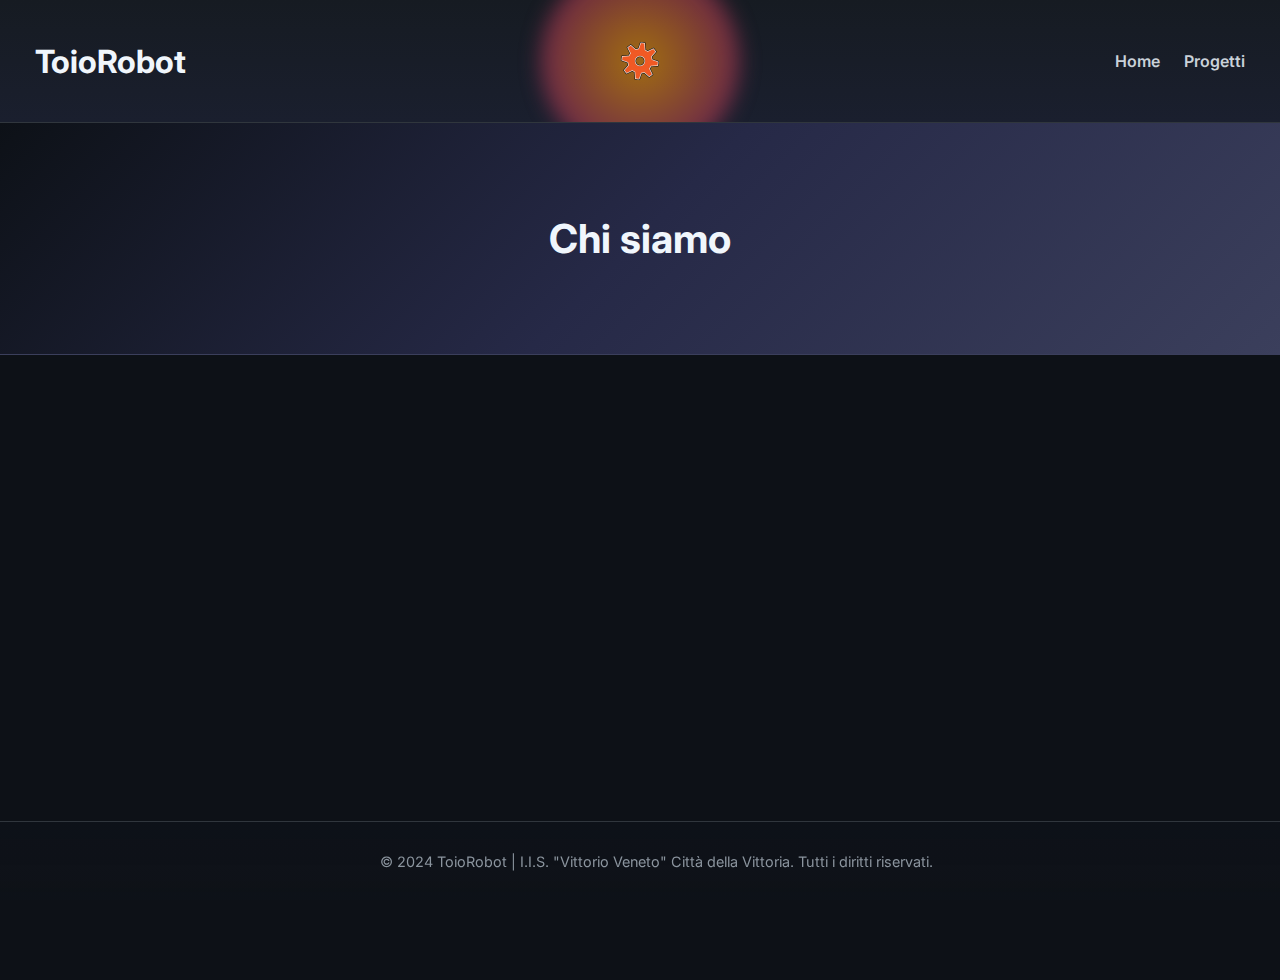
==== chiSiamo.html @ 2c8002dc "V1" ====
<!DOCTYPE html>
<html lang="it">
<head>
    <meta charset="UTF-8">
    <meta name="viewport" content="width=device-width, initial-scale=1.0">
    <title>ToioRobot | I.I.S Vittorio Veneto</title>
    <link rel="stylesheet" href="style.css">
    <link rel="icon" href="pics/toioLogo.png" type="type="image/png">
    <link href="https://fonts.googleapis.com/css2?family=Inter:wght@400;600;700&display=swap" rel="stylesheet">
</head>
<body>
    <header>
        <h1>ToioRobot</h1>
        <img src="pics/toioLogo.png" alt="Logo" class="logo">
        <nav class="navbar">
            <ul class="nav-links">
                <li><a href="index.html">Home</a></li>
                <li><a href="#">Progetti</a></li>
            </ul>
        </nav>
    </header>
    

    <section class="hero">
        <h1>Chi siamo</h1>
    </section>

    <footer>
        <p>&copy; 2024 ToioRobot | I.I.S. "Vittorio Veneto" Città della Vittoria. Tutti i diritti riservati.</p>
    </footer>
</body>
</html>
---- style.css ----
html, body {
    height: 100%;

    overflow: auto;
    padding-bottom: 80px;
}

body {
    font-family: 'Inter', sans-serif;
    background-color: #0d1117;
    color: #c9d1d9;
    margin: 0;
    padding: 0;
    display: flex;
    flex-direction: column;
    min-height: 100vh;
}

@keyframes animazioneOnda {
    0% {
        transform: translate(-100%, -130%) scale(1);
        background-size: 200% 200%;
        filter: blur(10px);
    }
    25% {
        transform: translate(50%, -50%) scale(1.2);
        background-size: 220% 220%;
    }
    50% {
        transform: translate(100%, 0) scale(1.4);
        background-size: 250% 250%;
    }
    75% {
        transform: translate(50%, 50%) scale(1.2);
        background-size: 220% 220%;
        filter: blur(150px);
    }
    100% {
        transform: translate(-100%, 100%) scale(1);
        background-size: 200% 200%;
        filter: blur(10px);
    }
}

header {
    background: linear-gradient(180deg, #161b22, #1a1f2e);
    padding: 35px;
    display: flex;
    justify-content: center;
    align-items: center;
    border-bottom: 1px solid #30363d;
    position: relative;
    overflow: hidden;
    z-index: 100;
}

header h1 {
    text-align: center;
    color: #f0f6fc;
    margin: 0;
    position: relative;
    z-index: 1;
}

@keyframes logoPulsante {
    0% {
        filter: drop-shadow(0 0 12px #F15A24);
    }

    50% {
        filter: drop-shadow(0 0 0 #F15A24);
    }

    100% {
        filter: drop-shadow(0 0 12px #F15A24);
    }
}

.logo {
    width: 50px;
    height: auto;
    position: absolute;
    top: 50%;
    left: 50%;
    transform: translate(-50%, -50%);
    z-index: 1;
    animation: logoPulsante 10s infinite;
}

header::before {
    content: '';
    position: absolute;
    top: 50%;
    left: 50%;
    width: 200px;
    height: 200px;
    background: radial-gradient(circle, rgba(255, 165, 0, 0.6), rgba(128, 0, 128, 0.6));
    border-radius: 50%;
    animation: animazioneOnda 30s infinite ease-in-out;
    transform: translate(-50%, -50%);
    filter: blur(10px);
}

header h1 {
    text-align: center;
    color: #f0f6fc;
    margin: 0;
    position: relative;
    z-index: 1;
}

.navbar {
    display: flex;
    width: 100%;
    justify-content: flex-end;
    align-items: center;
}

.nav-links {
    list-style: none;
    display: flex;
    gap: 1.5rem;
    transition: 0.5s ease;
}

.nav-links a {
    text-decoration: none;
    color: #c9d1d9;
    font-weight: 600;
    transition: color 0.3s;
}

.nav-links a:hover {
    color: #F15A24;
    text-shadow: 0 0 20px #F15A24;
}

.hero {
    text-align: center;
    padding: 4rem 2rem;
    background: linear-gradient(135deg, #0d1117, #262947, #3b3f5c);
    color: #f0f6fc;
    border-bottom: 1px solid #3b3f5c;
}

.hero h1 {
    font-size: 2.5rem;
    color: #f0f6fc;
}

.hero p {
    font-size: 1.2rem;
    margin: 1rem 0;
    color: #8b949e;
}

@keyframes animazioneCompetizioneImmagine {
    0% {
        transform: translate(-100%, -120%) scale(1);
        background-size: 150% 150%;
        filter: blur(10px);
    }
    25% {
        transform: translate(-180%, -80%) scale(1.2);
        background-size: 180% 180%;
        filter: blur(45px);
    }
    50% {
        transform: translate(-30%, 30%) scale(1.5);
        background-size: 200% 200%;
        filter: blur(20px);
    }
    75% {
        transform: translate(-70%, -80%) scale(1.2);
        background-size: 180% 180%;
        filter: blur(15px);
    }
    90% {
        transform: translate(-100%, -120%) scale(1.2);
        background-size: 180% 180%;
        filter: blur(15px);
    }
    100% {
        transform: translate(-100%, -120%) scale(1);
        background-size: 150% 150%;
        filter: blur(10px);
    }
}
.highlight-section {
    background: linear-gradient(180deg, #161b22, #1a1f2e);
    margin: 45px;
    border-radius: 15px;
    display: flex;
    align-items: center;
    justify-content: space-between;
    padding: 50px;
    color: white;
    position: relative;
    overflow: hidden;
    z-index: 1;

    
}

.highlight-section::before {
    content: '';
    position: absolute;
    top: 50%;
    left: 80%; /* Posizionamento vicino al contenitore immagine */
    width: 300px;
    height: 300px;
    background: radial-gradient(circle, rgba(255, 0, 0, 0.6), rgba(0, 17, 255, 0.4), rgba(255, 255, 255, 0.3));
    border-radius: 50%;
    animation: animazioneCompetizioneImmagine 60s infinite ease-in-out;
    transform: translate(-50%, -50%);
    filter: blur(30px);
    z-index: 0; /* Sotto il contenuto */
}

.text-content {
    max-width: 50%;
    position: relative;
    z-index: 1;
}

.text-content h2 {
    font-size: 2.5em;
    margin-bottom: 10px;
    color: #0388ee;
}

.text-content p {
    font-size: 1.2em;
    margin-bottom: 20px;
    text-align: justify;
    color: white;
}

  .image-container {
    border: solid 1px #3b3f5c;
    margin: 15px;
    border-radius: 30px;
    background-color: #3b3f5c54;
    box-shadow: 0 0 25px #3b3f5cad;
  }

  .image-container1 {
    margin: 15px;
    border-radius: 30px;
    background: radial-gradient(circle at center, #ffffff9d, #3b3f5c10);
    box-shadow: 0 0 30px #272a3d70;
    border: solid 1px #3b3f5c;
    backdrop-filter: blur(12px);
  }
  
  .image-content img {
    margin: 35px;
    max-width: 100%;
    border-radius: 10px;
  }
  


.cta-button {
    background: #F15A24;
    color: #fff;
    padding: 1rem 2rem;
    border: none;
    font-size: 1rem;
    border-radius: 6px;
    cursor: pointer;
    transition: background-color 0.3s, backdrop-filter 0.3s;
    backdrop-filter: blur(30px);
    box-shadow: 0 4px 10px rgba(0, 0, 0, 0.2);
    transition: 0.5s ease;
    margin-top: 20px;
    display: inline-block; 
    text-decoration: none;
}

.cta-button:hover {
    background: #ff8e65;
    box-shadow: 0 0 20px #F15A24;
}

.cta1-button {
    background: #0066B3;
    color: #fff;
    padding: 1rem 2rem;
    border: none;
    font-size: 1rem;
    border-radius: 6px;
    cursor: pointer;
    transition: background-color 0.3s, backdrop-filter 0.3s;
    backdrop-filter: blur(30px);
    box-shadow: 0 4px 10px rgba(0, 0, 0, 0.2);
    transition: 0.5s ease;
    margin-bottom: 35px;
    display: inline-block; 
    text-decoration: none;
}

.cta1-button:hover {
    background: #3295e0;
    box-shadow: 0 0 20px #0066B3;
}

footer {
    position: fixed; 
    bottom: 0; 
    left: 0; 
    width: 100%; 
    background: linear-gradient(180deg, #1a1f2e15, #161b220e);
    text-align: center; 
    padding: 1rem; 
    font-size: 0.9rem; 
    color: #8b949e; 
    border-top: 1px solid #30363d;
    z-index: 2; 
    backdrop-filter: blur(15px);
}

.nav-links {
    list-style: none;
    display: flex;
    gap: 1.5rem;
}

.highlight-section-mobile {
    display: none; /* Nascondi di default su dispositivi grandi */
}

/* Media Query per dispositivi mobili */
@media (max-width: 1176px) {
    
    header{
        padding: auto;
    }

    html, body {
        height: 100%;
        flex:1;
        overflow-x: hidden;
    }
    /* Mostra la sezione mobile su schermi piccoli */
    .highlight-section {
    display: none;
    }

    .logo {
        width: 40px; /* Riduci la dimensione del logo su schermi piccoli */
        margin-bottom: 5px; /* Riduci il margine inferiore su schermi piccoli */
        margin-left: 10px;
    }

    .highlight-section {
        display: none; /* Nascondi la sezione desktop su mobile */
    }

    .highlight-section-mobile {
        display: flex;
        flex-direction: column;  /* Testo sopra l'immagine */
        align-items: center;  /* Allinea il contenuto al centro */
        padding: 25px;
        margin: 35px;
        margin-top: 50px; 
        border-radius: 15px;
        background: linear-gradient(180deg, #161b22, #1a1f2e);
        color: white;
        position: relative; /* Aggiungi questa riga */
        z-index: 2; /* Assicurati che sia sopra gli altri elementi */
        
    }

    .text-content-mobile {
        max-width: 100%;
        margin-bottom: 20px;
        text-align: justify;
        z-index: 2;
    }

    .text-content-mobile h2{
        font-size: 2.5em;
        color: #0388ee;
        z-index: 2;
    }

    .image-container-mobile img {
        display: block; 
        max-width: 100%;
        border-radius: 10px;
        margin: 0 auto; 
        z-index: 2;
    }

    .highlight-section-mobile img {
        max-width: 110%;
        border-radius: 10px;
        z-index: 2;
        margin-left: -10px;
        
    }

    .image-container-mobile {
        border: solid 1px #3b3f5c;
        border-radius: 30px;
        background-color: #3b3f5c54;
        box-shadow: 0 0 25px #3b3f5cad;
        z-index: 2;
      }
    
      .image-container1-mobile {
        margin: 10px;
        padding: 18px;
        border-radius: 30px;
        background: radial-gradient(circle at center, #ffffff9d, #3b3f5c10);
        box-shadow: 0 0 30px #272a3d70;
        border: solid 1px #3b3f5c;
        backdrop-filter: blur(12px);
        z-index: 2;
      }
      .highlight-section-mobile::before {
        content: '';
        position: absolute;
        top: 80%;
        left: 80%;
        width: 200px; /* Riduci la dimensione per i dispositivi mobili */
        height: 200px; /* Riduci la dimensione per i dispositivi mobili */
        background: radial-gradient(circle, rgba(255, 0, 0, 0.6), rgba(0, 17, 255, 0.4), rgba(255, 255, 255, 0.3));
        border-radius: 50%;
        animation: animazioneCompetizioneImmagine 60s infinite ease-in-out;
        transform: translate(-50%, -50%);
        filter: blur(30px);
        z-index: 1; /* Assicurati che sia sotto il contenuto */
    }
}
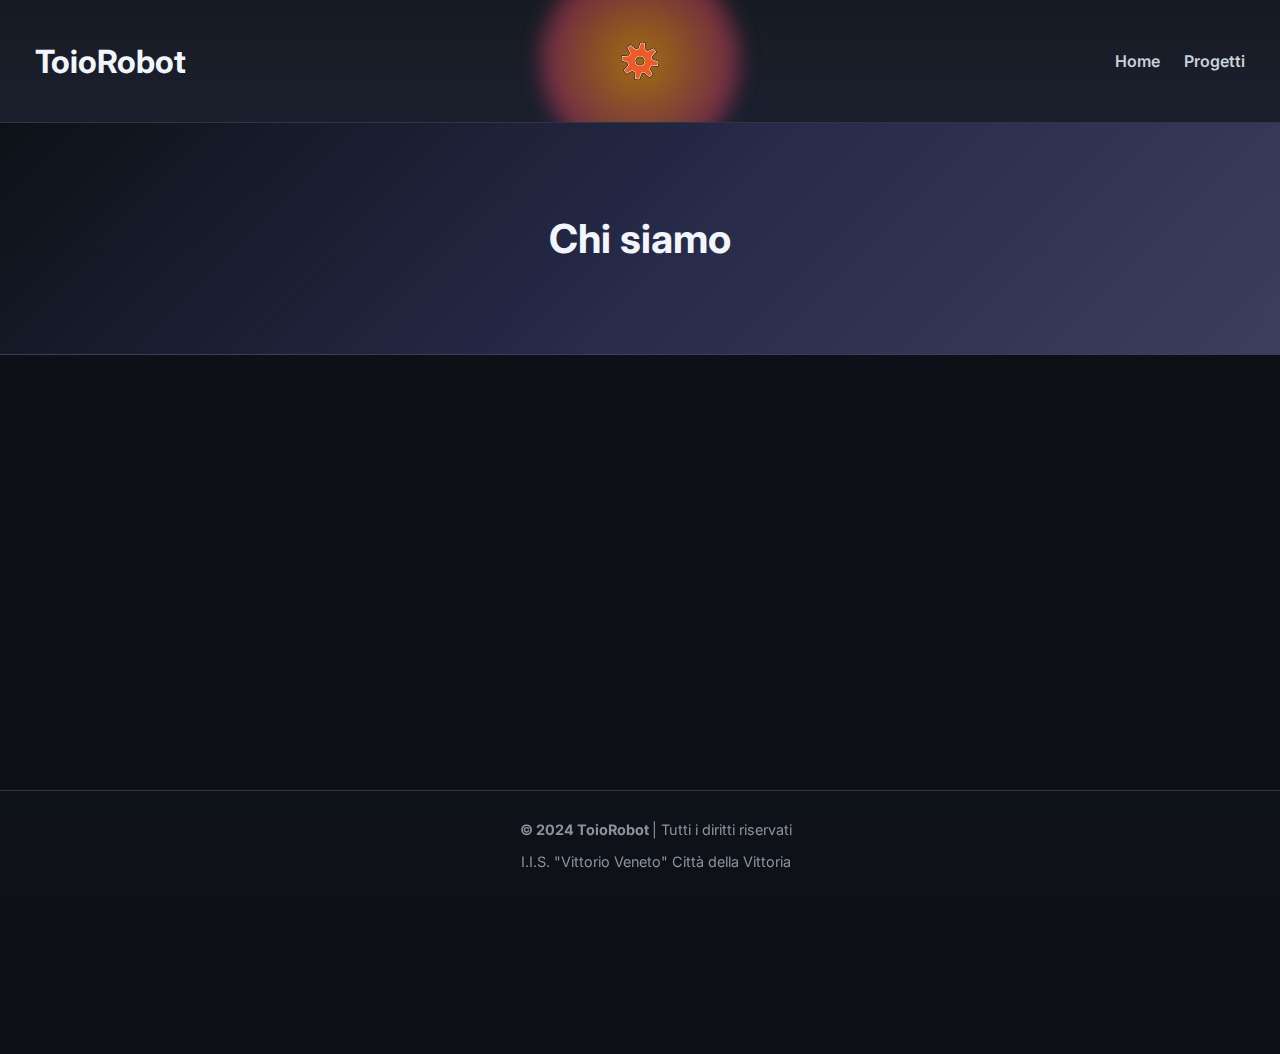
==== commit d1366f10: "V1" ====
--- a/chiSiamo.html
+++ b/chiSiamo.html
@@ -24,9 +24,9 @@
     <section class="hero">
         <h1>Chi siamo</h1>
     </section>
-
     <footer>
-        <p>&copy; 2024 ToioRobot | I.I.S. "Vittorio Veneto" Città della Vittoria. Tutti i diritti riservati.</p>
+        <p><b>&copy; 2024 ToioRobot </b>| Tutti i diritti riservati</p>
+        <p>I.I.S. "Vittorio Veneto" Città della Vittoria</p>
     </footer>
 </body>
 </html>--- a/style.css
+++ b/style.css
@@ -1,19 +1,19 @@
 html, body {
     height: 100%;
-
-    overflow: auto;
-    padding-bottom: 80px;
-}
-
+    margin: 0;
+    padding: 0;
+    overflow-x: hidden; /* Per evitare lo scorrimento orizzontale */
+}
 body {
     font-family: 'Inter', sans-serif;
     background-color: #0d1117;
     color: #c9d1d9;
     margin: 0;
     padding: 0;
+    padding-bottom: 12%;
     display: flex;
     flex-direction: column;
-    min-height: 100vh;
+    min-height: 100vh; /* mantiene il layout a schermo intero */
 }
 
 @keyframes animazioneOnda {
@@ -350,7 +350,7 @@
     .logo {
         width: 40px; /* Riduci la dimensione del logo su schermi piccoli */
         margin-bottom: 5px; /* Riduci il margine inferiore su schermi piccoli */
-        margin-left: 10px;
+        margin-left: 15px;
     }
 
     .highlight-section {
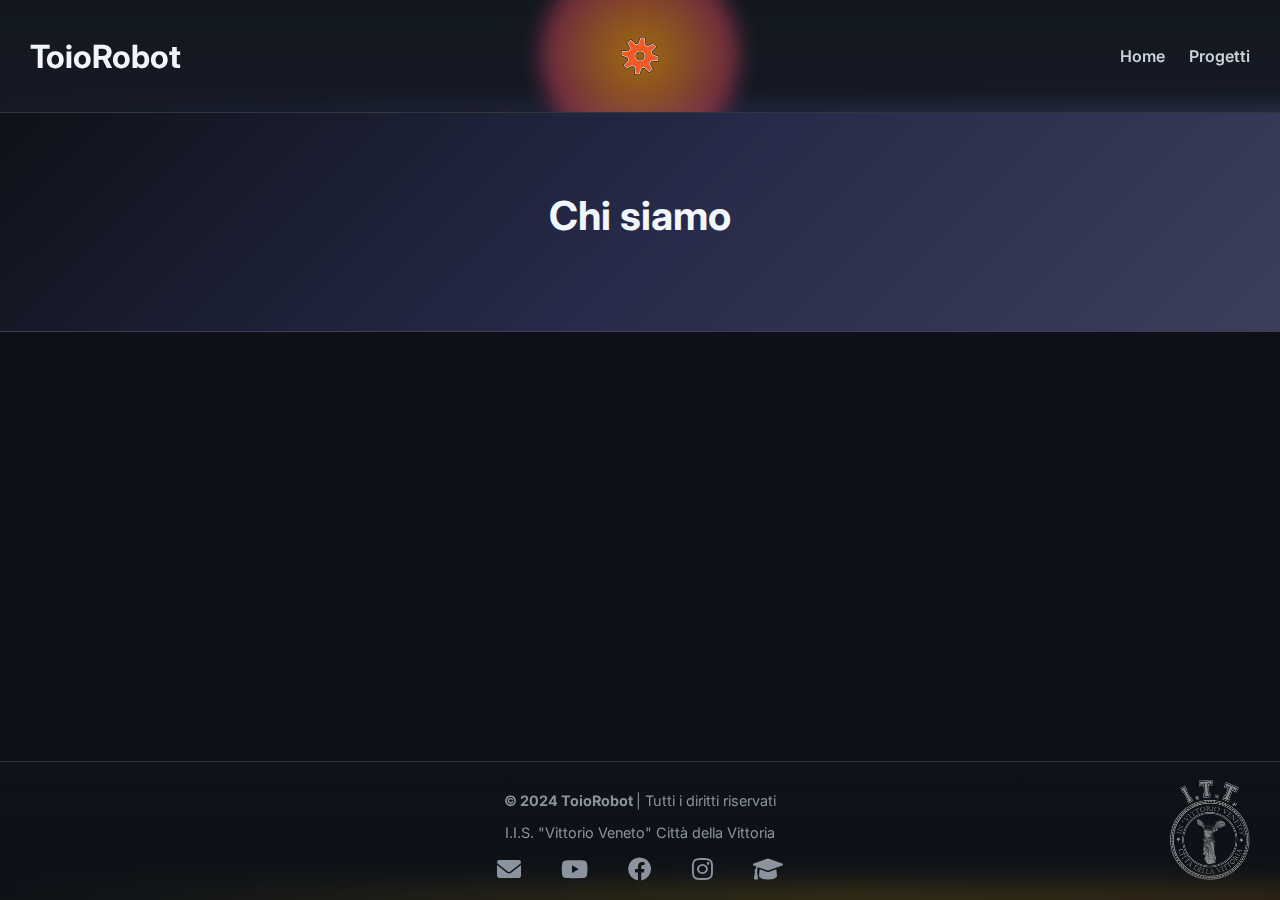
==== commit 8619c102: "V1.1" ====
--- a/chiSiamo.html
+++ b/chiSiamo.html
@@ -4,9 +4,10 @@
     <meta charset="UTF-8">
     <meta name="viewport" content="width=device-width, initial-scale=1.0">
     <title>ToioRobot | I.I.S Vittorio Veneto</title>
-    <link rel="stylesheet" href="style.css">
+    <link rel="stylesheet" href="styleChi.css">
     <link rel="icon" href="pics/toioLogo.png" type="type="image/png">
     <link href="https://fonts.googleapis.com/css2?family=Inter:wght@400;600;700&display=swap" rel="stylesheet">
+    <link rel="stylesheet" href="https://cdnjs.cloudflare.com/ajax/libs/font-awesome/6.0.0-beta3/css/all.min.css">
 </head>
 <body>
     <header>
@@ -20,13 +21,28 @@
         </nav>
     </header>
     
+    <div class="main-content">
+        <section class="hero">
+            <h1>Chi siamo</h1>
+        </section>
+    </div>
 
-    <section class="hero">
-        <h1>Chi siamo</h1>
-    </section>
-    <footer>
-        <p><b>&copy; 2024 ToioRobot </b>| Tutti i diritti riservati</p>
-        <p>I.I.S. "Vittorio Veneto" Città della Vittoria</p>
-    </footer>
+    <div class="footer-animation-container">
+        <footer>
+            <p><b>&copy; 2024 ToioRobot </b>| Tutti i diritti riservati</p>
+            <p>I.I.S. "Vittorio Veneto" Città della Vittoria</p>
+            <div class="social-links">
+                <a href="mailto:toio.robot@iisvittorioveneto.it" class="email"><i class="fa fa-envelope"></i></a>
+                <a href="https://www.youtube.com/@toiorobot2573" target="_blank" class="youtube"><i class="fab fa-youtube"></i></a>
+                <a href="https://www.facebook.com/toiorobotvv/" target="_blank" class="facebook"><i class="fab fa-facebook"></i></a>
+                <a href="https://www.instagram.com/toiorobot" target="_blank" class="instagram"><i class="fab fa-instagram"></i></a>
+                <a href="https://www.iisvittorioveneto.edu.it/" target="_blank" class="school"><i class="fa fa-graduation-cap"></i></a>
+            </div>
+            <img src="pics/fronte_VETT.png" alt="Footer Image" class="footer-image"> <!-- Aggiungi questa linea -->
+        </footer>
+        <div class="footer-animation"></div>
+    </div>
+
+    <script src="hover.js"></script> <!-- Aggiungi questo riferimento -->
 </body>
 </html>--- a/styleChi.css
+++ b/styleChi.css
@@ -0,0 +1,577 @@
+html {
+    padding-bottom: 300px;
+    overflow-x: hidden; /* Per evitare lo scorrimento orizzontale */
+    box-sizing: border-box; /* Include padding e bordi nelle dimensioni degli elementi */
+}
+
+*, *::before, *::after {
+    box-sizing: inherit; /* Applica box-sizing a tutti gli elementi */
+}
+
+html, body {
+    height: 100%;
+    margin: 0;
+    padding: 0;
+    overflow-x: hidden; /* Per evitare lo scorrimento orizzontale */
+    display: flex;
+    flex-direction: column;
+}
+
+.main-content {
+    flex: 1; /* Occupa lo spazio rimanente tra l'header e il footer */
+}
+
+body {
+    padding-top: 100px; /* Altezza dell'header */
+    font-family: 'Inter', sans-serif;
+    background-color: #0d1117;
+    color: #c9d1d9;
+    margin: 0;
+    display: flex;
+    flex-direction: column;
+    min-height: 100vh; /* Mantiene il layout a schermo intero */
+}
+
+
+
+@keyframes animazioneOnda {
+    0% {
+        transform: translate(-100%, -130%) scale(1);
+        background-size: 200% 200%;
+        filter: blur(10px);
+    }
+    25% {
+        transform: translate(50%, -50%) scale(1.2);
+        background-size: 220% 220%;
+    }
+    50% {
+        transform: translate(100%, 0) scale(1.4);
+        background-size: 250% 250%;
+    }
+    75% {
+        transform: translate(50%, 50%) scale(1.2);
+        background-size: 220% 220%;
+        filter: blur(150px);
+    }
+    100% {
+        transform: translate(-100%, 100%) scale(1);
+        background-size: 200% 200%;
+        filter: blur(10px);
+    }
+}
+
+header {
+    background: linear-gradient(180deg, #161b22b9, #1a1f2e9d);
+    padding: 30px;
+    display: flex;
+    justify-content: center;
+    align-items: center;
+    border-bottom: 1px solid #30363d;
+    position: fixed; /* Cambia da relative a fixed */
+    top: 0; /* Aggiungi questa linea */
+    width: 100%; /* Aggiungi questa linea */
+    overflow: hidden;
+    z-index: 100;
+    backdrop-filter: blur(7px);
+}
+
+header h1 {
+    text-align: center;
+    color: #f0f6fc;
+    margin: 0;
+    position: relative;
+    z-index: 1;
+}
+
+@keyframes logoPulsante {
+    0% {
+        filter: drop-shadow(0 0 12px #F15A24);
+    }
+
+    50% {
+        filter: drop-shadow(0 0 0 #F15A24);
+    }
+
+    100% {
+        filter: drop-shadow(0 0 12px #F15A24);
+    }
+}
+
+.logo {
+    width: 50px;
+    height: auto;
+    position: absolute;
+    top: 50%;
+    left: 50%;
+    transform: translate(-50%, -50%);
+    z-index: 1;
+    animation: logoPulsante 10s infinite;
+}
+
+header::before {
+    content: '';
+    position: absolute;
+    top: 50%;
+    left: 50%;
+    width: 200px;
+    height: 200px;
+    background: radial-gradient(circle, rgba(255, 165, 0, 0.6), rgba(128, 0, 128, 0.6));
+    border-radius: 50%;
+    animation: animazioneOnda 30s infinite ease-in-out;
+    transform: translate(-50%, -50%);
+    filter: blur(10px);
+}
+
+header h1 {
+    text-align: center;
+    color: #f0f6fc;
+    margin: 0;
+    position: relative;
+    z-index: 1;
+}
+
+.navbar {
+    display: flex;
+    width: 100%;
+    justify-content: flex-end;
+    align-items: center;
+}
+
+.nav-links {
+    list-style: none;
+    display: flex;
+    gap: 1.5rem;
+    transition: 0.5s ease;
+}
+
+.nav-links a {
+    text-decoration: none;
+    color: #c9d1d9;
+    font-weight: 600;
+    transition: color 0.3s;
+}
+
+.nav-links a:hover {
+    color: #F15A24;
+    text-shadow: 0 0 20px #F15A24;
+}
+
+.hero {
+    text-align: center;
+    padding: 4rem 2rem;
+    background: linear-gradient(135deg, #0d1117, #262947, #3b3f5c);
+    color: #f0f6fc;
+    border-bottom: 1px solid #3b3f5c;
+}
+
+.hero h1 {
+    font-size: 2.5rem;
+    color: #f0f6fc;
+}
+
+.hero p {
+    font-size: 1.2rem;
+    margin: 1rem 0;
+    color: #8b949e;
+}
+
+@keyframes animazioneCompetizioneImmagine {
+    0% {
+        transform: translate(-100%, -120%) scale(1);
+        background-size: 150% 150%;
+        filter: blur(10px);
+    }
+    25% {
+        transform: translate(-180%, -80%) scale(1.2);
+        background-size: 180% 180%;
+        filter: blur(45px);
+    }
+    50% {
+        transform: translate(-30%, 30%) scale(1.5);
+        background-size: 200% 200%;
+        filter: blur(20px);
+    }
+    75% {
+        transform: translate(-70%, -80%) scale(1.2);
+        background-size: 180% 180%;
+        filter: blur(15px);
+    }
+    90% {
+        transform: translate(-100%, -120%) scale(1.2);
+        background-size: 180% 180%;
+        filter: blur(15px);
+    }
+    100% {
+        transform: translate(-100%, -120%) scale(1);
+        background-size: 150% 150%;
+        filter: blur(10px);
+    }
+}
+.highlight-section {
+    background: linear-gradient(180deg, #161b22, #1a1f2e);
+    margin: 45px;
+    border-radius: 15px;
+    display: flex;
+    align-items: center;
+    justify-content: space-between;
+    padding: 50px;
+    color: white;
+    position: relative;
+    overflow: hidden;
+    z-index: 1;
+
+    
+}
+
+.highlight-section::before {
+    content: '';
+    position: absolute;
+    top: 50%;
+    left: 80%; /* Posizionamento vicino al contenitore immagine */
+    width: 300px;
+    height: 300px;
+    background: radial-gradient(circle, rgba(255, 0, 0, 0.6), rgba(0, 17, 255, 0.4), rgba(255, 255, 255, 0.3));
+    border-radius: 50%;
+    animation: animazioneCompetizioneImmagine 60s infinite ease-in-out;
+    transform: translate(-50%, -50%);
+    filter: blur(30px);
+    z-index: 0; /* Sotto il contenuto */
+}
+
+.text-content {
+    max-width: 50%;
+    position: relative;
+    z-index: 1;
+}
+
+.text-content h2 {
+    font-size: 2.5em;
+    margin-bottom: 10px;
+    color: #0388ee;
+}
+
+.text-content p {
+    font-size: 1.2em;
+    margin-bottom: 20px;
+    text-align: justify;
+    color: white;
+}
+
+  .image-container {
+    border: solid 1px #3b3f5c;
+    margin: 15px;
+    border-radius: 30px;
+    background-color: #3b3f5c54;
+    box-shadow: 0 0 25px #3b3f5cad;
+  }
+
+  .image-container1 {
+    margin: 15px;
+    border-radius: 30px;
+    background: radial-gradient(circle at center, #ffffff9d, #3b3f5c10);
+    box-shadow: 0 0 30px #272a3d70;
+    border: solid 1px #3b3f5c;
+    backdrop-filter: blur(12px);
+  }
+  
+  .image-content img {
+    margin: 35px;
+    max-width: 100%;
+    border-radius: 10px;
+  }
+  
+
+
+.cta-button {
+    background: #F15A24;
+    color: #fff;
+    padding: 1rem 2rem;
+    border: none;
+    font-size: 1rem;
+    border-radius: 6px;
+    cursor: pointer;
+    transition: background-color 0.3s, backdrop-filter 0.3s;
+    backdrop-filter: blur(30px);
+    box-shadow: 0 4px 10px rgba(0, 0, 0, 0.2);
+    transition: 0.5s ease;
+    margin-top: 20px;
+    display: inline-block; 
+    text-decoration: none;
+}
+
+.cta-button:hover {
+    background: #ff8e65;
+    box-shadow: 0 0 20px #F15A24;
+}
+
+.cta1-button {
+    background: #0066B3;
+    color: #fff;
+    padding: 1rem 2rem;
+    border: none;
+    font-size: 1rem;
+    border-radius: 6px;
+    cursor: pointer;
+    transition: background-color 0.3s, backdrop-filter 0.3s;
+    backdrop-filter: blur(30px);
+    box-shadow: 0 4px 10px rgba(0, 0, 0, 0.2);
+    transition: 0.5s ease;
+    margin-bottom: 35px;
+    display: inline-block; 
+    text-decoration: none;
+}
+
+.cta1-button:hover {
+    background: #3295e0;
+    box-shadow: 0 0 20px #0066B3;
+}
+
+
+.nav-links {
+    list-style: none;
+    display: flex;
+    gap: 1.5rem;
+}
+
+.highlight-section-mobile {
+    display: none; /* Nascondi di default su dispositivi grandi */
+}
+
+/* Media Query per dispositivi mobili */
+@media (max-width: 768px) {
+    .footer-image {
+        display: none;
+    }
+}
+
+@media (max-width: 1176px) {
+    
+    header{
+        padding: auto;
+    }
+
+    html, body {
+        height: 100%;
+        flex:1;
+        overflow-x: hidden;
+    }
+    /* Mostra la sezione mobile su schermi piccoli */
+    .highlight-section {
+    display: none;
+    }
+
+    .logo {
+        width: 40px; /* Riduci la dimensione del logo su schermi piccoli */
+        margin-bottom: 5px; /* Riduci il margine inferiore su schermi piccoli */
+        margin-left: 15px;
+    }
+
+    .highlight-section {
+        display: none; /* Nascondi la sezione desktop su mobile */
+    }
+
+    .highlight-section-mobile {
+        display: flex;
+        flex-direction: column;  /* Testo sopra l'immagine */
+        align-items: center;  /* Allinea il contenuto al centro */
+        padding: 25px;
+        margin: 35px;
+        margin-top: 50px; 
+        border-radius: 15px;
+        background: linear-gradient(180deg, #161b22, #1a1f2e);
+        color: white;
+        position: relative; /* Aggiungi questa riga */
+        z-index: 2; /* Assicurati che sia sopra gli altri elementi */
+        
+    }
+
+    .text-content-mobile {
+        max-width: 100%;
+        margin-bottom: 20px;
+        text-align: justify;
+        z-index: 2;
+    }
+
+    .text-content-mobile h2{
+        font-size: 2.5em;
+        color: #0388ee;
+        z-index: 2;
+    }
+
+    .image-container-mobile img {
+        display: block; 
+        max-width: 100%;
+        border-radius: 10px;
+        margin: 0 auto; 
+        z-index: 2;
+    }
+
+    .highlight-section-mobile img {
+        max-width: 110%;
+        border-radius: 10px;
+        z-index: 2;
+        margin-left: -10px;
+        
+    }
+
+    .image-container-mobile {
+        border: solid 1px #3b3f5c;
+        border-radius: 30px;
+        background-color: #3b3f5c54;
+        box-shadow: 0 0 25px #3b3f5cad;
+        z-index: 2;
+      }
+    
+      .image-container1-mobile {
+        margin: 10px;
+        padding: 18px;
+        border-radius: 30px;
+        background: radial-gradient(circle at center, #ffffff9d, #3b3f5c10);
+        box-shadow: 0 0 30px #272a3d70;
+        border: solid 1px #3b3f5c;
+        backdrop-filter: blur(12px);
+        z-index: 2;
+      }
+      .highlight-section-mobile::before {
+        content: '';
+        position: absolute;
+        top: 80%;
+        left: 80%;
+        width: 200px;
+        height: 200px; 
+        background: radial-gradient(circle, rgba(255, 0, 0, 0.6), rgba(0, 17, 255, 0.4), rgba(255, 255, 255, 0.3));
+        border-radius: 50%;
+        animation: animazioneCompetizioneImmagine 60s infinite ease-in-out;
+        transform: translate(-50%, -50%);
+        filter: blur(30px);
+        z-index: 1; 
+}
+}
+
+.footer-animation-container {
+    position: relative;
+    width: 100%;
+}
+
+footer {
+    background: linear-gradient(180deg, #1a1f2e15, #161b220e);
+    text-align: center;
+    padding: 1rem;
+    font-size: 0.9rem;
+    color: #8b949e;
+    border-top: 1px solid #30363d;
+    z-index: 2;
+    backdrop-filter: blur(15px);
+    position: relative;
+    margin-top: auto;
+    transition: background-color 10s ease-in-out; /* Transizione sul colore di sfondo */
+}
+
+.footer-animation {
+    position: absolute;
+    bottom: 0;
+    left: 0;
+    width: 100%;
+    height: 10px; /* Altezza dell'animazione */
+    background: linear-gradient(90deg, #0D1117, #ffbe0b4d, #fb54073a, white, #8338ec2f, #3a85ff31, #0D1117);
+    background-size: 400% 100%;
+    animation: auroraBoreale 60s infinite ease-in-out;
+    z-index: 1;
+    transition: background 10s ease-in-out;
+}
+
+@keyframes auroraBoreale {
+    0% {
+        background-position: 0% 50%;
+    }
+    50% {
+        background-position: 100% 50%;
+    }
+    100% {
+        background-position: 0% 50%;
+    }
+}
+
+.social-links {
+    margin-top: 10px;
+    display: flex; /* Assicurati che siano allineati orizzontalmente */
+    justify-content: center; /* Centra i link */
+}
+
+.social-links a {
+    color: #8b949e;
+    text-decoration: none;
+    margin: 0 20px;
+    font-size: 1.5rem; /* Puoi aumentare la dimensione dell'icona se necessario */
+    transition: color 0.3s;
+}
+
+.social-links a:hover {
+    color: inherit; /* Mantieni il colore dell'icona durante l'hover */
+}
+
+/* Hover specifici per le icone */
+.social-links a.email:hover i {
+    color: #0388ee;
+    filter: drop-shadow(0 0 12px #0388ee);
+}
+
+.social-links a.youtube:hover i {
+    color: #ff0000;
+    filter: drop-shadow(0 0 12px #ff0000);
+}
+
+.social-links a.facebook:hover i {
+    color: #3b5998;
+    filter: drop-shadow(0 0 12px #3b5998);
+}
+
+.social-links a.instagram:hover i {
+    color: #e4405f;
+    filter: drop-shadow(0 0 12px #e4405f);
+}
+
+.social-links a.school:hover i {
+    color: #4caf50;
+    filter: drop-shadow(0 0 12px #4caf50);
+}
+
+.social-links a i {
+    transition: 0.5s ease;
+}
+
+
+.footer-animation.email-hover {
+    transition: background 10s ease-in-out; /* Transizione per l'hover email */
+    background: linear-gradient(90deg, #0388ee, #0D1117, #0D1117);
+
+}
+
+.footer-animation.youtube-hover {
+    background: linear-gradient(90deg, #ff0000,#0D1117, #0D1117);
+    transition: background 10s ease-in-out;
+}
+
+.footer-animation.facebook-hover {
+    background: linear-gradient(90deg, #0D1117, #3b5998, #0D1117);
+    transition: background 10s ease-in-out;
+}
+
+.footer-animation.instagram-hover {
+    background: linear-gradient(90deg, #0D1117, #0D1117, #e4405f);
+    transition: background 10s ease-in-out;
+}
+
+.footer-animation.school-hover {
+    background: linear-gradient(90deg, #0D1117, #0D1117, #4caf50);
+    transition: background 10s ease-in-out;
+}
+
+.footer-image {
+    position: absolute;
+    right: 20px; /* Distanza dal lato destro del footer */
+    bottom: 15px; /* Distanza dal lato inferiore del footer */
+    width: 100px; /* Larghezza dell'immagine */
+    height: auto; /* Mantieni le proporzioni dell'immagine */
+    filter: invert(1) opacity(50%);
+}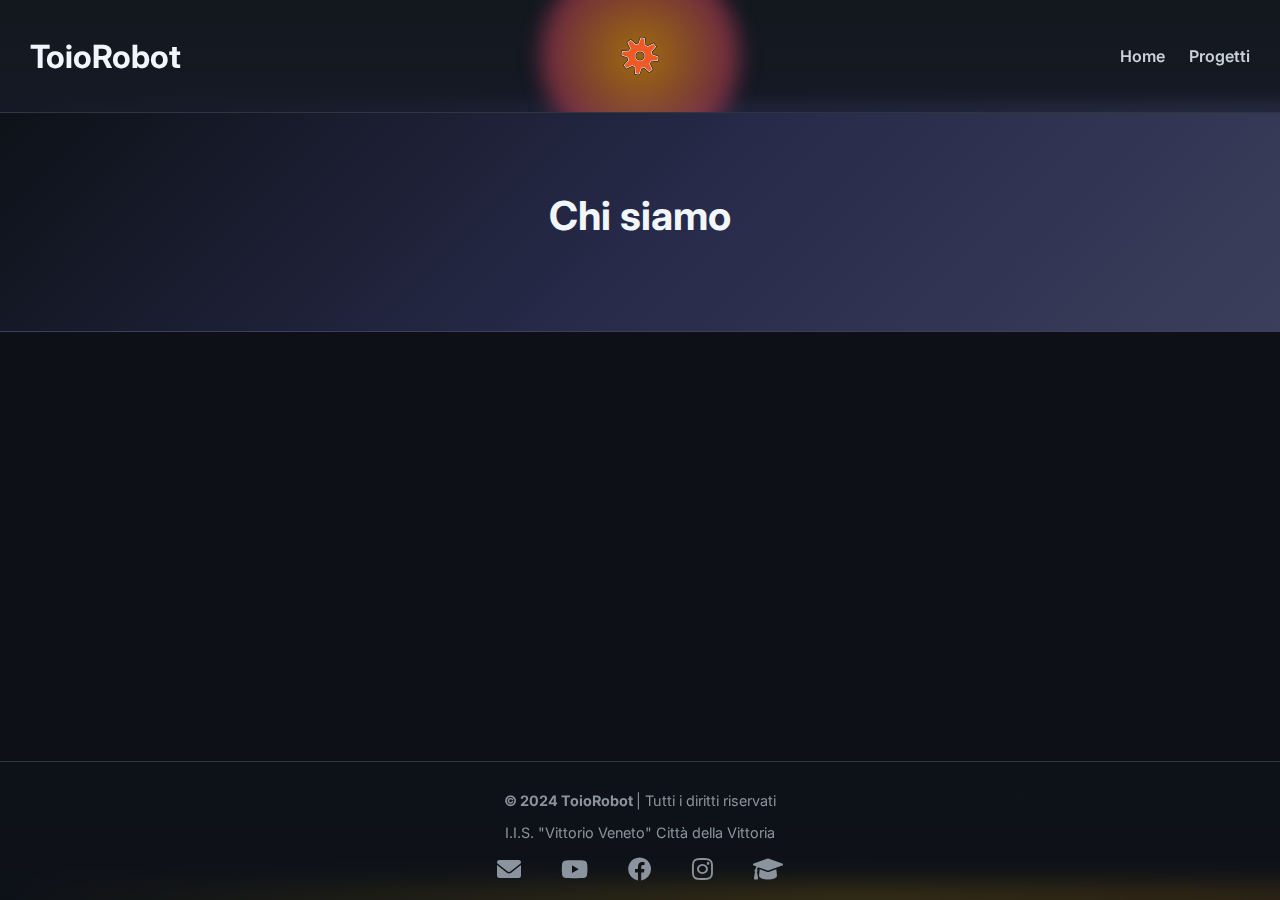
==== commit 2ea2c023: "MobileFixV1.1" ====
--- a/chiSiamo.html
+++ b/chiSiamo.html
@@ -38,7 +38,7 @@
                 <a href="https://www.instagram.com/toiorobot" target="_blank" class="instagram"><i class="fab fa-instagram"></i></a>
                 <a href="https://www.iisvittorioveneto.edu.it/" target="_blank" class="school"><i class="fa fa-graduation-cap"></i></a>
             </div>
-            <img src="pics/fronte_VETT.png" alt="Footer Image" class="footer-image"> <!-- Aggiungi questa linea -->
+            <!--<img src="pics/fronte_VETT.png" alt="Footer Image" class="footer-image"> <!-- Aggiungi questa linea -->
         </footer>
         <div class="footer-animation"></div>
     </div>
